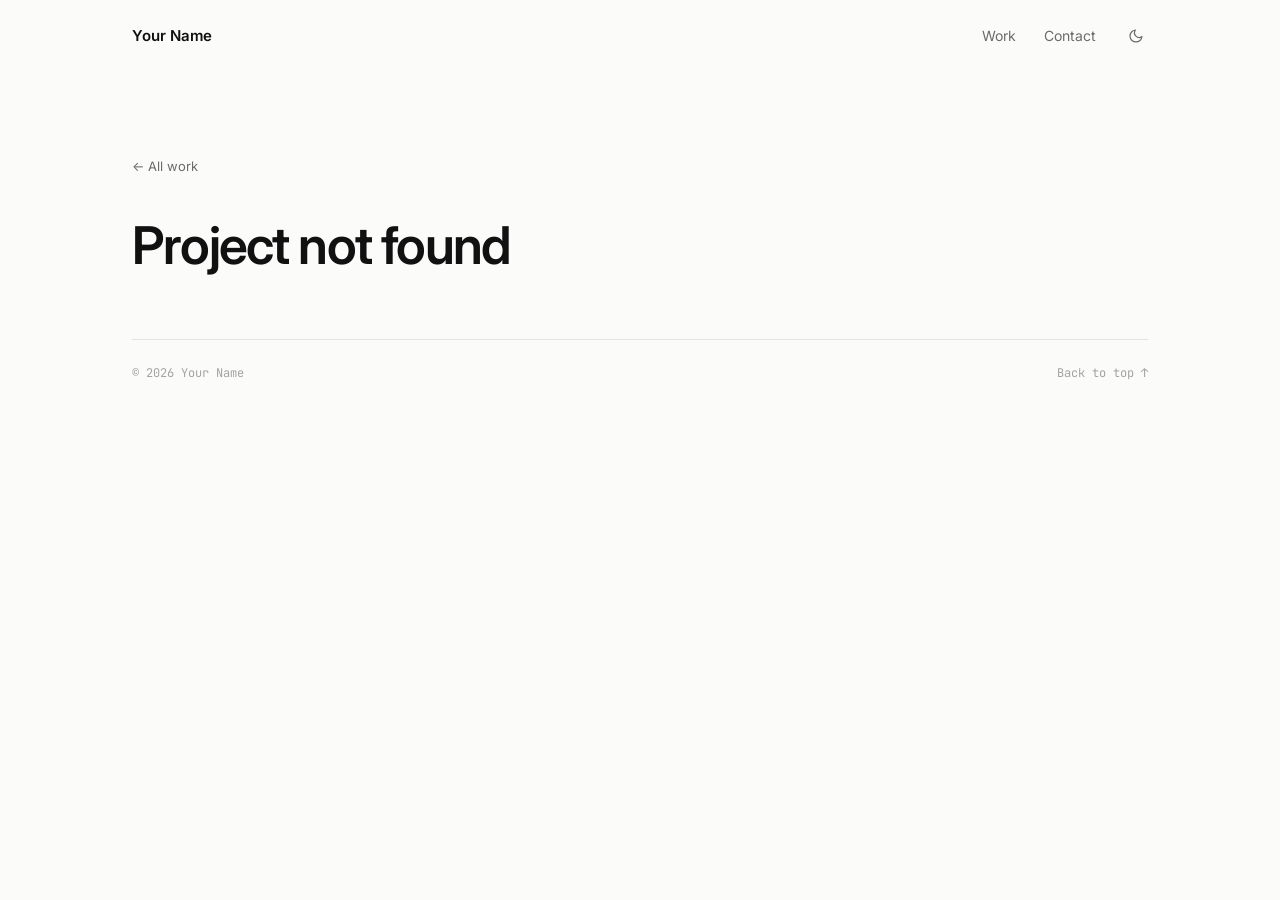
==== project.html @ 584f7bb4 "Add engineering portfolio site Static, no-build portfolio: project grid with category filters, proje" ====
<!doctype html>
<html lang="en">
  <head>
    <meta charset="utf-8" />
    <meta name="viewport" content="width=device-width, initial-scale=1" />
    <title>Project</title>
    <link rel="preconnect" href="https://fonts.googleapis.com" />
    <link rel="preconnect" href="https://fonts.gstatic.com" crossorigin />
    <link
      href="https://fonts.googleapis.com/css2?family=Inter:wght@400;500;600&family=JetBrains+Mono:wght@400&display=swap"
      rel="stylesheet"
    />
    <link rel="stylesheet" href="css/style.css" />
  </head>
  <body>
    <div class="wrap">
      <header class="topbar">
        <a class="brand" href="index.html" id="brand"></a>
        <nav>
          <a href="index.html#work">Work</a>
          <a href="index.html#contact">Contact</a>
          <button class="theme-toggle" id="themeToggle" aria-label="Toggle dark mode"></button>
        </nav>
      </header>

      <main id="detail"></main>

      <footer class="footer mono" id="footer"></footer>
    </div>

    <script src="js/projects.js"></script>
    <script src="js/main.js"></script>
    <script>
      Portfolio.renderProject();
    </script>
  </body>
</html>
---- css/style.css ----
:root {
  --bg: #fbfbfa;
  --surface: #f2f2ef;
  --ink: #111111;
  --muted: #6b6b6b;
  --faint: #a3a3a0;
  --line: #e4e4e0;
  --accent: #1f4fd8;
  --max: 1080px;
  --gutter: 32px;
}

@media (prefers-color-scheme: dark) {
  :root:not([data-theme="light"]) {
    --bg: #0e0e0f;
    --surface: #18181a;
    --ink: #ededed;
    --muted: #9a9a9a;
    --faint: #5c5c5e;
    --line: #252527;
    --accent: #7c9cff;
  }
}
:root[data-theme="dark"] {
  --bg: #0e0e0f;
  --surface: #18181a;
  --ink: #ededed;
  --muted: #9a9a9a;
  --faint: #5c5c5e;
  --line: #252527;
  --accent: #7c9cff;
}

* {
  box-sizing: border-box;
}
html {
  scroll-behavior: smooth;
}
body {
  margin: 0;
  background: var(--bg);
  color: var(--ink);
  font: 16px/1.65 Inter, system-ui, -apple-system, "Segoe UI", sans-serif;
  -webkit-font-smoothing: antialiased;
}
a {
  color: inherit;
  text-decoration: none;
}
img,
video {
  max-width: 100%;
  display: block;
}
.mono {
  font-family: "JetBrains Mono", ui-monospace, Consolas, monospace;
}

.wrap {
  max-width: var(--max);
  margin: 0 auto;
  padding: 0 var(--gutter);
}

/* ── Header ──────────────────────────────────────────── */
.topbar {
  display: flex;
  align-items: center;
  justify-content: space-between;
  height: 72px;
}
.brand {
  font-weight: 600;
  font-size: 15px;
}
.topbar nav {
  display: flex;
  gap: 28px;
  align-items: center;
  font-size: 14px;
}
.topbar nav a {
  color: var(--muted);
  transition: color 0.15s;
}
.topbar nav a:hover {
  color: var(--ink);
}
.theme-toggle {
  background: none;
  border: 0;
  padding: 4px;
  color: var(--muted);
  cursor: pointer;
  display: grid;
  place-items: center;
}
.theme-toggle:hover {
  color: var(--ink);
}

/* ── Hero ────────────────────────────────────────────── */
.hero {
  padding: 120px 0 112px;
}
.eyebrow {
  font-size: 13px;
  color: var(--muted);
  margin: 0 0 20px;
}
.hero h1 {
  font-size: clamp(36px, 5.6vw, 60px);
  font-weight: 600;
  line-height: 1.08;
  letter-spacing: -0.035em;
  margin: 0 0 24px;
  max-width: 14ch;
}
.lede {
  font-size: 18px;
  color: var(--muted);
  max-width: 54ch;
  margin: 0;
}
.links {
  display: flex;
  flex-wrap: wrap;
  gap: 8px 28px;
  margin-top: 36px;
  font-size: 15px;
}
.links a {
  border-bottom: 1px solid var(--line);
  padding-bottom: 2px;
  transition: border-color 0.15s;
}
.links a:hover {
  border-color: var(--ink);
}

/* ── Sections ────────────────────────────────────────── */
section {
  padding-bottom: 120px;
}
.section-head {
  display: flex;
  flex-wrap: wrap;
  align-items: baseline;
  justify-content: space-between;
  gap: 16px 24px;
  border-top: 1px solid var(--line);
  padding-top: 20px;
  margin-bottom: 40px;
}
.section-head h2 {
  font-size: 13px;
  font-weight: 500;
  color: var(--muted);
  margin: 0;
}
.filters {
  display: flex;
  flex-wrap: wrap;
  gap: 4px 20px;
}
.filters button {
  font: inherit;
  font-size: 13px;
  padding: 0;
  border: 0;
  background: none;
  color: var(--faint);
  cursor: pointer;
  transition: color 0.15s;
}
.filters button:hover,
.filters button[aria-selected="true"] {
  color: var(--ink);
}

/* ── Project grid ────────────────────────────────────── */
.grid {
  display: grid;
  grid-template-columns: repeat(2, minmax(0, 1fr));
  gap: 64px 32px;
}
.card {
  display: block;
}
.thumb {
  aspect-ratio: 4 / 3;
  background: var(--surface);
  border-radius: 6px;
  overflow: hidden;
  color: var(--faint);
}
.thumb img,
.thumb svg {
  width: 100%;
  height: 100%;
  object-fit: cover;
  transition: transform 0.5s cubic-bezier(0.2, 0.7, 0.2, 1), color 0.3s;
}
.card:hover .thumb img,
.card:hover .thumb svg {
  transform: scale(1.025);
}
.card:hover .thumb {
  color: var(--muted);
}
.card-meta {
  display: flex;
  justify-content: space-between;
  gap: 16px;
  margin-top: 20px;
  font-size: 12px;
  color: var(--faint);
}
.card h3 {
  font-size: 19px;
  font-weight: 600;
  letter-spacing: -0.015em;
  margin: 6px 0 4px;
}
.card p {
  margin: 0;
  color: var(--muted);
  font-size: 15px;
}

/* ── Contact / footer ────────────────────────────────── */
.contact h2.big {
  font-size: clamp(28px, 4vw, 40px);
  font-weight: 600;
  letter-spacing: -0.03em;
  margin: 0 0 12px;
}
.contact p {
  color: var(--muted);
  margin: 0;
}
.footer {
  display: flex;
  justify-content: space-between;
  border-top: 1px solid var(--line);
  padding-top: 24px;
  padding-bottom: 48px;
  font-size: 12px;
  color: var(--faint);
}

/* ── Project page ────────────────────────────────────── */
.detail-head {
  padding: 80px 0 48px;
}
.back {
  font-size: 13px;
  color: var(--muted);
  display: inline-block;
  margin-bottom: 40px;
}
.back:hover {
  color: var(--ink);
}
.detail-head h1 {
  font-size: clamp(32px, 5vw, 52px);
  font-weight: 600;
  letter-spacing: -0.035em;
  line-height: 1.1;
  margin: 0 0 16px;
}
.detail-cover {
  aspect-ratio: 16 / 8;
  background: var(--surface);
  border-radius: 6px;
  overflow: hidden;
  color: var(--faint);
  margin-bottom: 72px;
}
.detail-cover img,
.detail-cover svg {
  width: 100%;
  height: 100%;
  object-fit: cover;
}
.detail-layout {
  display: grid;
  grid-template-columns: 220px minmax(0, 1fr);
  gap: 64px;
  margin-bottom: 120px;
}
.facts {
  margin: 0;
  font-size: 14px;
}
.facts dt {
  font-size: 12px;
  color: var(--faint);
  margin-bottom: 4px;
}
.facts dd {
  margin: 0 0 24px;
}
.facts dd a {
  display: block;
  border-bottom: 1px solid var(--line);
  width: fit-content;
  margin-bottom: 6px;
}
.facts dd a:hover {
  border-color: var(--ink);
}
.prose {
  max-width: 62ch;
}
.prose p {
  margin: 0 0 20px;
  font-size: 17px;
}
.prose h2 {
  font-size: 13px;
  font-weight: 500;
  color: var(--muted);
  margin: 48px 0 16px;
}
.prose ul {
  list-style: none;
  padding: 0;
  margin: 0;
  border-top: 1px solid var(--line);
}
.prose li {
  padding: 12px 0;
  border-bottom: 1px solid var(--line);
}

.gallery {
  display: grid;
  grid-template-columns: repeat(2, minmax(0, 1fr));
  gap: 48px 32px;
}
.media {
  margin: 0;
}
.media.wide {
  grid-column: 1 / -1;
}
.media img,
.media video,
.media iframe,
.media model-viewer {
  width: 100%;
  border-radius: 6px;
  background: var(--surface);
}
.media img {
  cursor: zoom-in;
}
.media video,
.media iframe,
.media model-viewer {
  aspect-ratio: 16 / 9;
  border: 0;
  height: auto;
}
.media iframe.pdf {
  aspect-ratio: 4 / 5;
}
.media figcaption {
  margin-top: 12px;
  font-size: 13px;
  color: var(--muted);
}
.media figcaption a {
  border-bottom: 1px solid var(--line);
}
.empty {
  padding: 40px 0;
  color: var(--muted);
  font-size: 15px;
}
.empty code {
  font-size: 13px;
  background: var(--surface);
  padding: 2px 6px;
  border-radius: 4px;
}

.lightbox {
  position: fixed;
  inset: 0;
  background: rgba(10, 10, 10, 0.92);
  display: flex;
  align-items: center;
  justify-content: center;
  padding: 32px;
  z-index: 10;
  cursor: zoom-out;
}
.lightbox img {
  max-height: 100%;
}

@media (max-width: 760px) {
  :root {
    --gutter: 16px;
  }
  .topbar nav {
    gap: 20px;
  }
  .hero {
    padding: 64px 0 72px;
  }
  section {
    padding-bottom: 80px;
  }
  .grid,
  .gallery {
    grid-template-columns: 1fr;
    gap: 48px;
  }
  .detail-head {
    padding: 48px 0 32px;
  }
  .detail-cover {
    aspect-ratio: 4 / 3;
    margin-bottom: 48px;
  }
  .detail-layout {
    grid-template-columns: 1fr;
    gap: 40px;
    margin-bottom: 80px;
  }
  .facts {
    display: grid;
    grid-template-columns: 1fr 1fr;
    gap: 0 24px;
  }
}
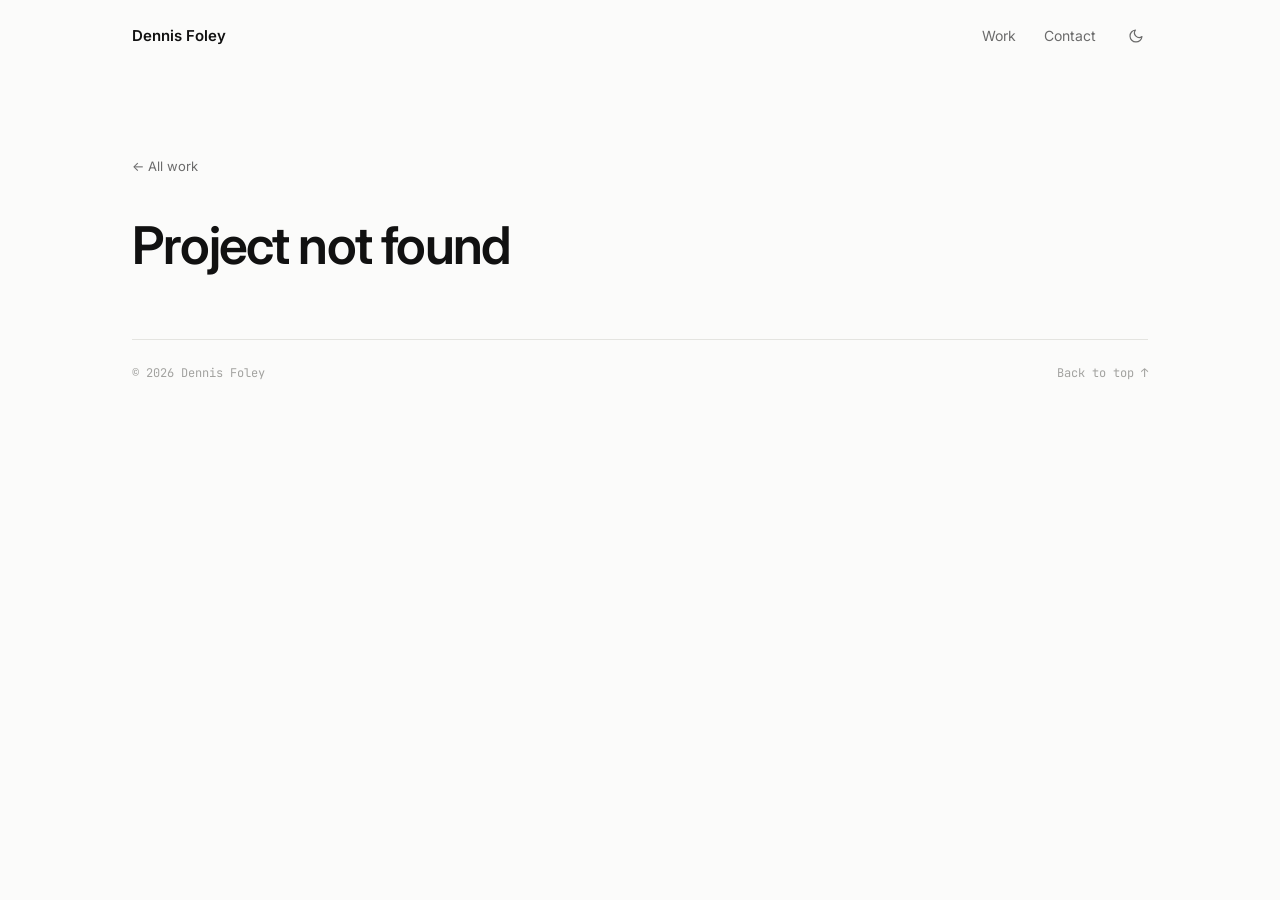
==== commit 1a8254b2: "Version asset URLs to avoid stale browser caches Mixed cached and fresh copies of main.js/projects.j" ====
--- a/project.html
+++ b/project.html
@@ -10,7 +10,7 @@
       href="https://fonts.googleapis.com/css2?family=Inter:wght@400;500;600&family=JetBrains+Mono:wght@400&display=swap"
       rel="stylesheet"
     />
-    <link rel="stylesheet" href="css/style.css" />
+    <link rel="stylesheet" href="css/style.css?v=202610261629" />
   </head>
   <body>
     <div class="wrap">
@@ -28,8 +28,8 @@
       <footer class="footer mono" id="footer"></footer>
     </div>
 
-    <script src="js/projects.js"></script>
-    <script src="js/main.js"></script>
+    <script src="js/projects.js?v=202610261629"></script>
+    <script src="js/main.js?v=202610261629"></script>
     <script>
       Portfolio.renderProject();
     </script>
--- a/css/style.css
+++ b/css/style.css
@@ -202,6 +202,12 @@
   object-fit: cover;
   transition: transform 0.5s cubic-bezier(0.2, 0.7, 0.2, 1), color 0.3s;
 }
+.thumb img.contain,
+.detail-cover img.contain {
+  object-fit: contain;
+  background: #ffffff;
+  padding: 4%;
+}
 .card:hover .thumb img,
 .card:hover .thumb svg {
   transform: scale(1.025);
